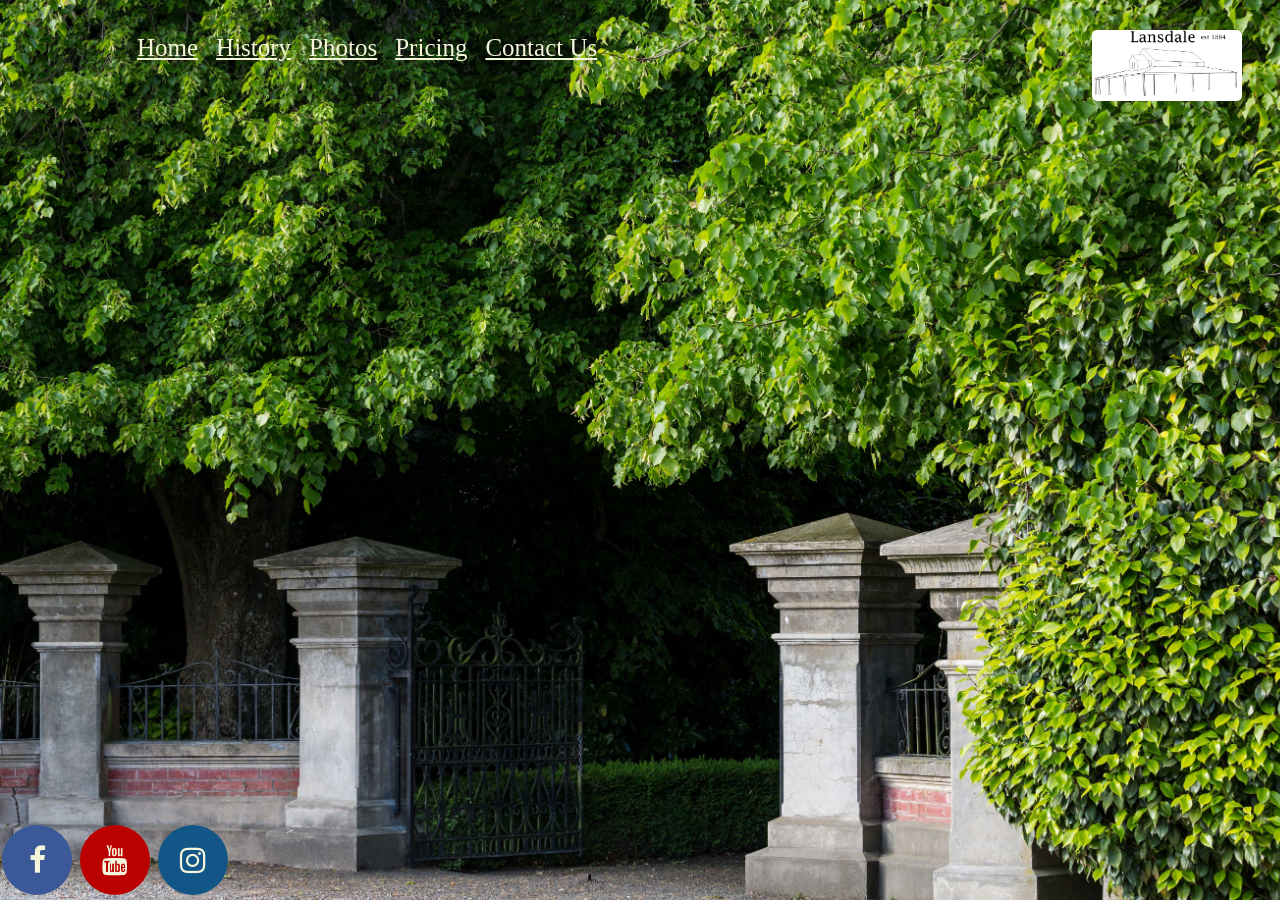
==== contact/index.html @ 63965656 "Added coded by... to all pages" ====
<!DOCTYPE html>
<html lang="en">
<meta charset="UTF-8">
    <!-- always include these 4 things above -->    
<head>
<meta name="viewport" content="width=device-width, initial-scale=1.0">
<title>Contact Us</title>
<link rel="stylesheet" href="/css/style2.css">
<!-- Coded By Jacob Goodall (goodall.one), and Harry Wells --> 
    </head>
    <body>
    <header>
    
        <div class="row">
            <div class="logo">
            <image src="/img/logo.gif"></image>
            </div>
        
        <div class="links"> 
                 
            <a href="https://lansdale.events/">Home</a>
            <a href="https://lansdale.events/history/">History</a>
            <a href="https://lansdale.events/photos/">Photos</a>
            <a href="https://lansdale.events/pricing/">Pricing</a>
            <a href="https://lansdale.events/contact/">Contact Us</a>
           
        </div> 
        </div>  
                        
        </header>   
      <!-- To edit what the form says, login to 123formbuilder -->
       <iframe allowtransparency="true" 
       style="min-height:700px; 
       height:inherit; overflow:auto;" 
       width="100%" 
       id="contactform123" 
       name="contactform123" 
       marginwidth="0" 
       marginheight="0" 
       frameborder="0" 
       src="//www.123formbuilder.com/my-contact-form-5692111.html"><p>Your browser does not support iframes. The contact form cannot be displayed. Please use another contact method (phone, fax etc)</p></iframe><!-- www.123formbuilder.com script ends here -->
        <br>

        <div class="footer">
            <footer>
                <!-- For Buttons (Follow Us)-->
             <meta name="viewport" content="width=device-width, initial-scale=1">
             <link rel="stylesheet" href="https://cdnjs.cloudflare.com/ajax/libs/font-awesome/4.7.0/css/font-awesome.min.css">
             <style>
             .fa {
               padding: 20px;
               font-size: 30px;
               width: 30px;
               text-align: center;
               text-decoration: none;
               margin: 5px 2px;
               border-radius: 50%;
             }
             
             .fa:hover {
                 opacity: 0.7;
             }
             
             .fa-facebook {
               background: #3B5998;
               color: white;
             }
             
             .fa-youtube {
               background: #bb0000;
               color: white;
             }
             
             .fa-instagram {
               background: #125688;
               color: white;
               }
             
             </style>
          
             <body>
             
             <!-- Add font awesome icons -->
             <a href="https://www.facebook.com/lansdalenz/" class="fa fa-facebook"></a>
             <a href="https://www.youtube.com/channel/UCY4k8mP_amuouqGn9xVQi1Q" class="fa fa-youtube"></a>
             <a href="https://www.instagram.com/lansdalenz/" class="fa fa-instagram"></a>       
          </body>
          
          <meta charset="utf-8">
          <meta name="viewport" content="width=device-width, initial-scale=1">
            </footer>
          </div>

            
      </body>

    
</html>
---- css/style2.css ----
/* Styles for Contact us */

*
{
    margin: 0;
    padding: 0;
    
}

a{
    margin-top: 10px;
    margin-right: 9px;
    margin-left: 9px;
    


}

.logo{
    margin-top: 10px;

}
.footer {
    position: fixed;
    left: 0;
    bottom: 0;
    width: 100%;
    color: white;
    text-align: left;
  }

body{
    font-family: Lucida Sans Unicode;
    background-color: beige;
    background-image: url("/img/pic1.jpg");
    background-position: center center;
    background-size: 100vw;
    background-repeat: no-repeat;
    background-attachment: fixed;
    background-size: cover;

    
    
    
    
    
    
}

header
{
    
    background-size: cover;
    
    
    
}

.links {
    background-position: center;
    margin-left: 10vw;
    display: table;
    margin-top: 30px;
    padding-top: 4px;
    padding-bottom: 4px;
    border-radius: 7.5px;
    font-size: 25px;



}

.logo img
{
    width: 150px;
        height:auto;
    float: right;
    border-radius: 5px;
    margin-right: 3vw;
}
.body
{
    font-family: monospace;
}








h2{
   
    color:whitesmoke; 
    background-color: rgba(76, 154, 226, 0.733);
    text-align: center;
    margin-top: 1vw;
    border-radius: 15px;
    padding-top: 1px;
    padding-bottom: 1px;
    font-size: 40px;
    margin-left: 1px;
    width: 900px;
   
    

}



iframe
{
    margin-left: 1vw;
}


a:link{
    color: beige;
    
}

a:visited{
    color: beige;
    
}

a:hover{
    color: beige;
    
}

@media only screen and (max-width: 750px) {
    .links{
        font-size: 14px;
        margin-left: 2px;
        padding-top: 0.5px;
        padding-bottom: 0.5px;
        text-align: center; 
        
        margin-top: 5px;

    }  
    
    .footer {
        left: 0;
        bottom: 0;
        width: 100%;
        color: white;
        text-align: left;
      }
    .logo img{
    width: 75px;
        height:auto;
    float: right;
    border-radius: 5px;
    margin-right: 3vw; }
    
    a{
        margin-left: 2px;
        margin-right: 2px;
    }
    

}
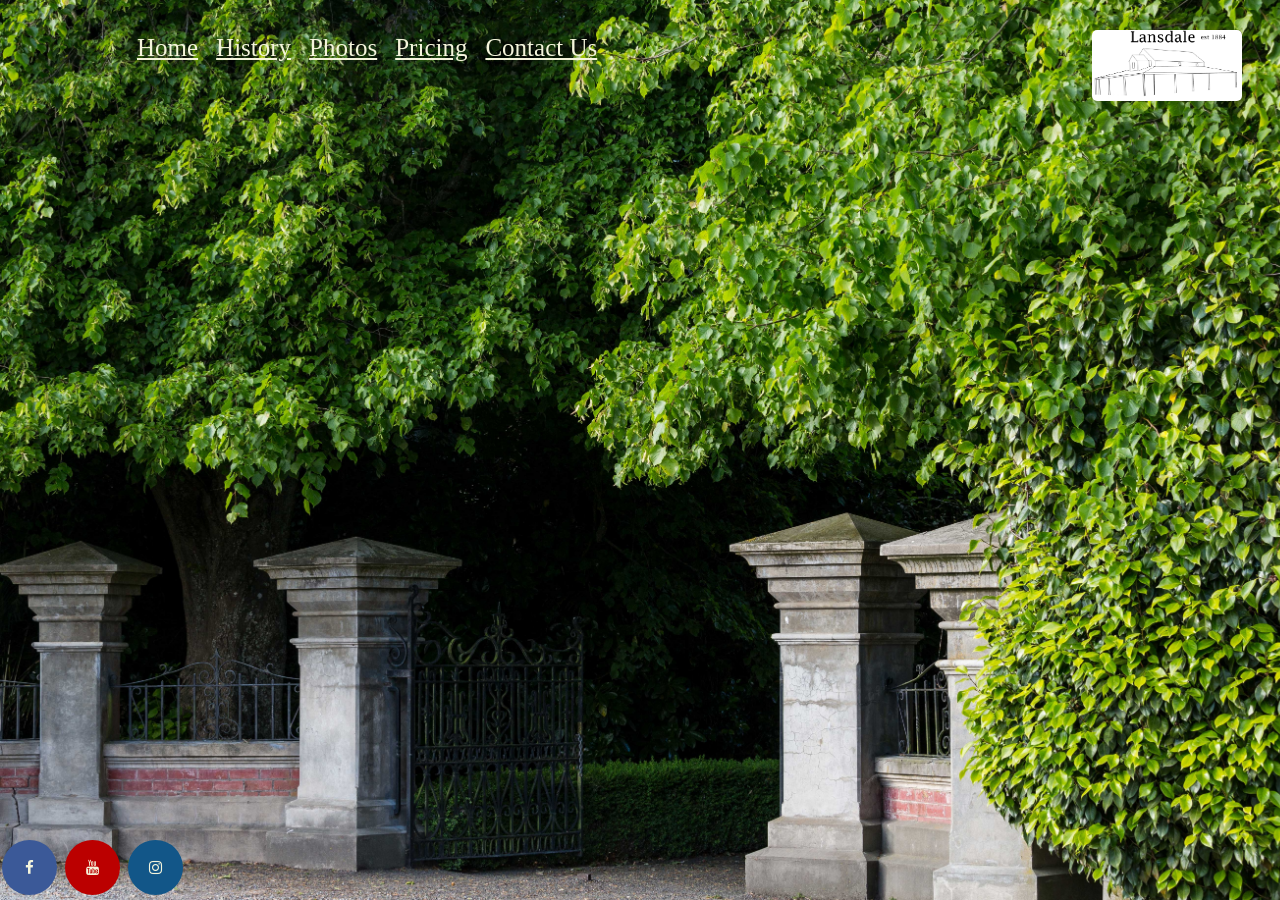
==== commit 7c664ffb: "Chnaged icons sizes" ====
--- a/contact/index.html
+++ b/contact/index.html
@@ -49,8 +49,8 @@
              <style>
              .fa {
                padding: 20px;
-               font-size: 30px;
-               width: 30px;
+               font-size: 15px;
+               width: 15px;
                text-align: center;
                text-decoration: none;
                margin: 5px 2px;
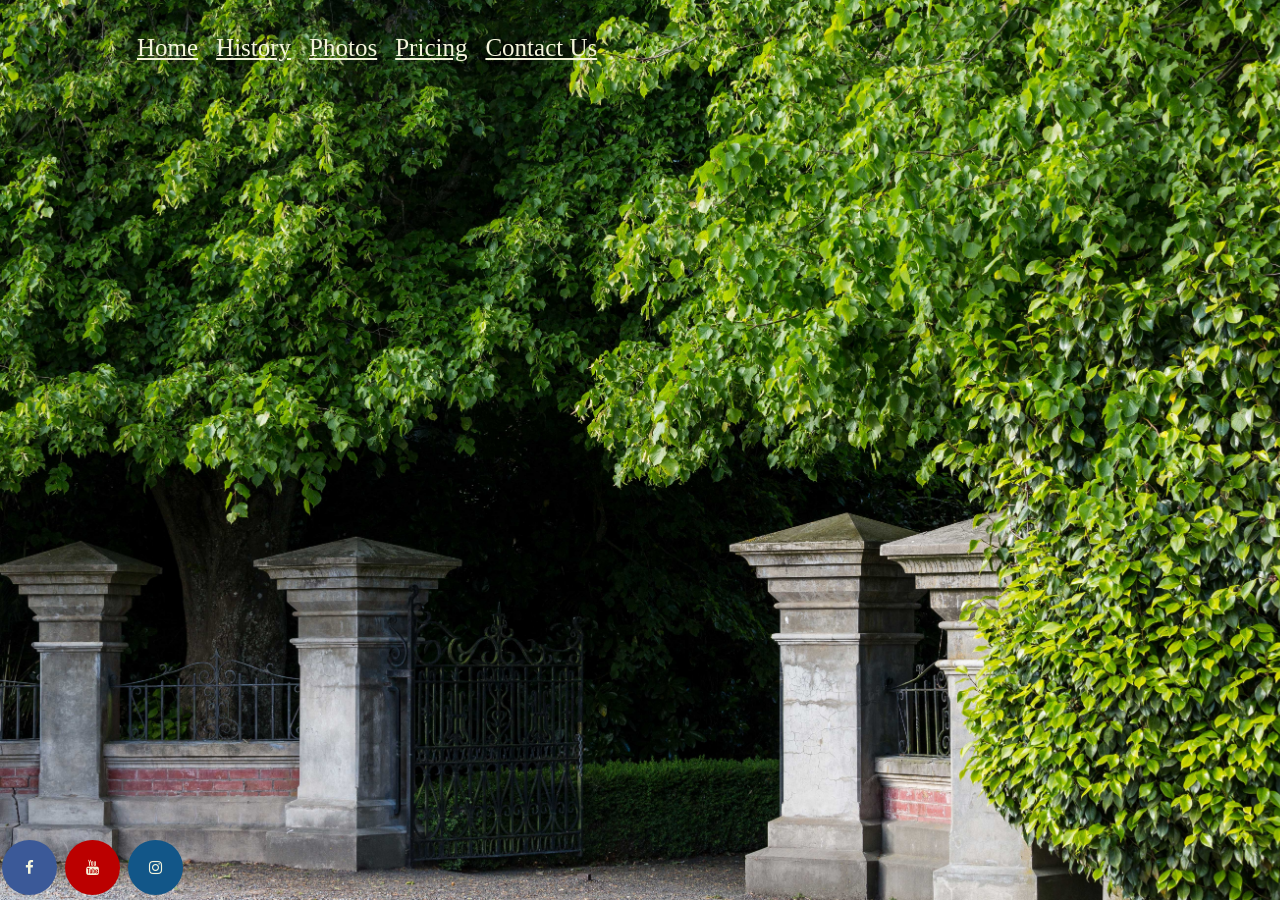
==== commit 2e7bdb67: "Removed Logo Logo Looked bad so removed" ====
--- a/contact/index.html
+++ b/contact/index.html
@@ -11,10 +11,7 @@
     <body>
     <header>
     
-        <div class="row">
-            <div class="logo">
-            <image src="/img/logo.gif"></image>
-            </div>
+
         
         <div class="links"> 
                  
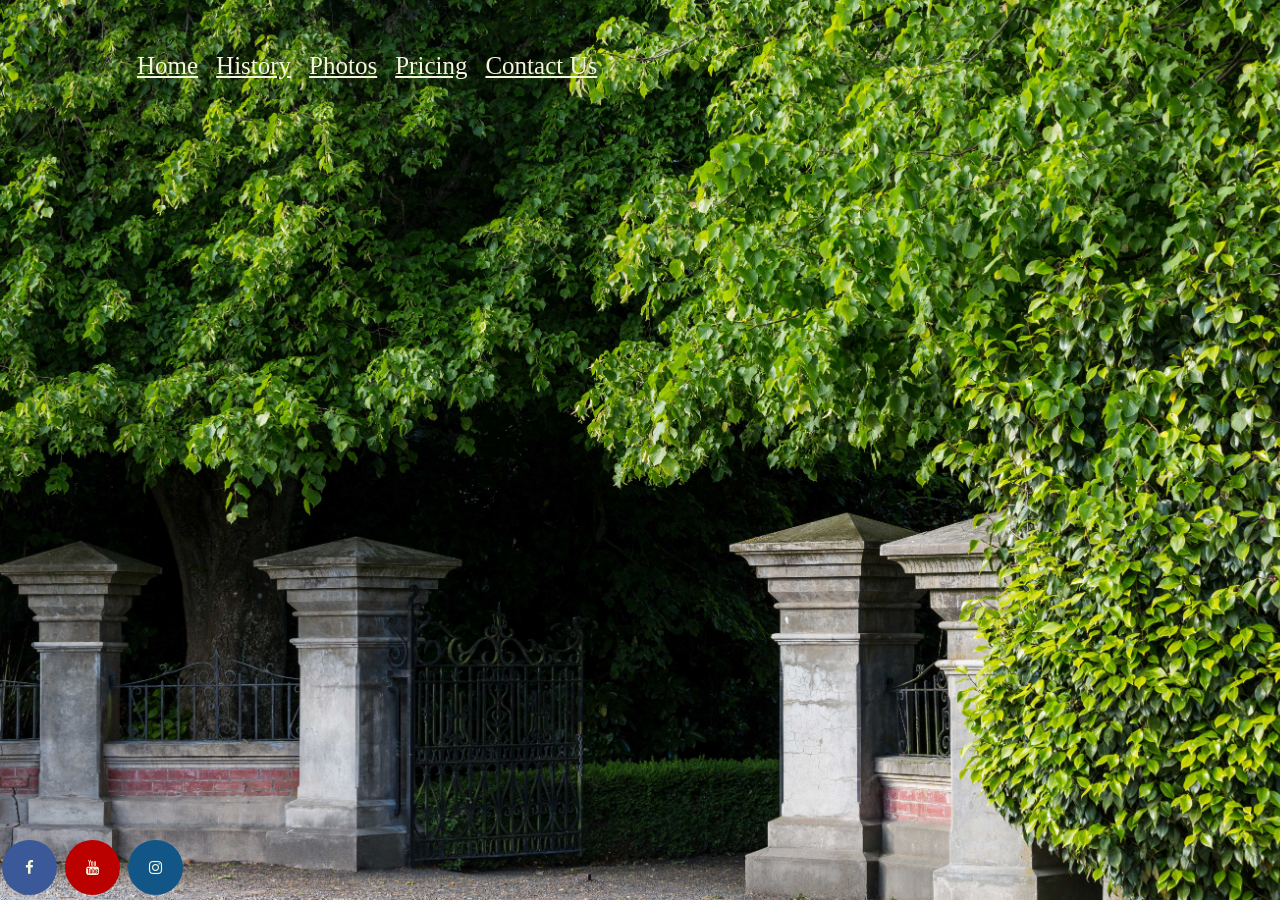
==== commit a1bcc7f0: "Removed unneeded stuff" ====
--- a/contact/index.html
+++ b/contact/index.html
@@ -1,12 +1,12 @@
 <!DOCTYPE html>
 <html lang="en">
 <meta charset="UTF-8">
-    <!-- always include these 4 things above -->    
+    \ 
 <head>
 <meta name="viewport" content="width=device-width, initial-scale=1.0">
 <title>Contact Us</title>
 <link rel="stylesheet" href="/css/style2.css">
-<!-- Coded By Jacob Goodall (goodall.one), and Harry Wells --> 
+
     </head>
     <body>
     <header>
@@ -22,10 +22,10 @@
             <a href="https://lansdale.events/contact/">Contact Us</a>
            
         </div> 
-        </div>  
+         
                         
         </header>   
-      <!-- To edit what the form says, login to 123formbuilder -->
+      \
        <iframe allowtransparency="true" 
        style="min-height:700px; 
        height:inherit; overflow:auto;" 
@@ -40,7 +40,7 @@
 
         <div class="footer">
             <footer>
-                <!-- For Buttons (Follow Us)-->
+                
              <meta name="viewport" content="width=device-width, initial-scale=1">
              <link rel="stylesheet" href="https://cdnjs.cloudflare.com/ajax/libs/font-awesome/4.7.0/css/font-awesome.min.css">
              <style>
@@ -77,8 +77,7 @@
           
              <body>
              
-             <!-- Add font awesome icons -->
-             <a href="https://www.facebook.com/lansdalenz/" class="fa fa-facebook"></a>
+                          <a href="https://www.facebook.com/lansdalenz/" class="fa fa-facebook"></a>
              <a href="https://www.youtube.com/channel/UCY4k8mP_amuouqGn9xVQi1Q" class="fa fa-youtube"></a>
              <a href="https://www.instagram.com/lansdalenz/" class="fa fa-instagram"></a>       
           </body>
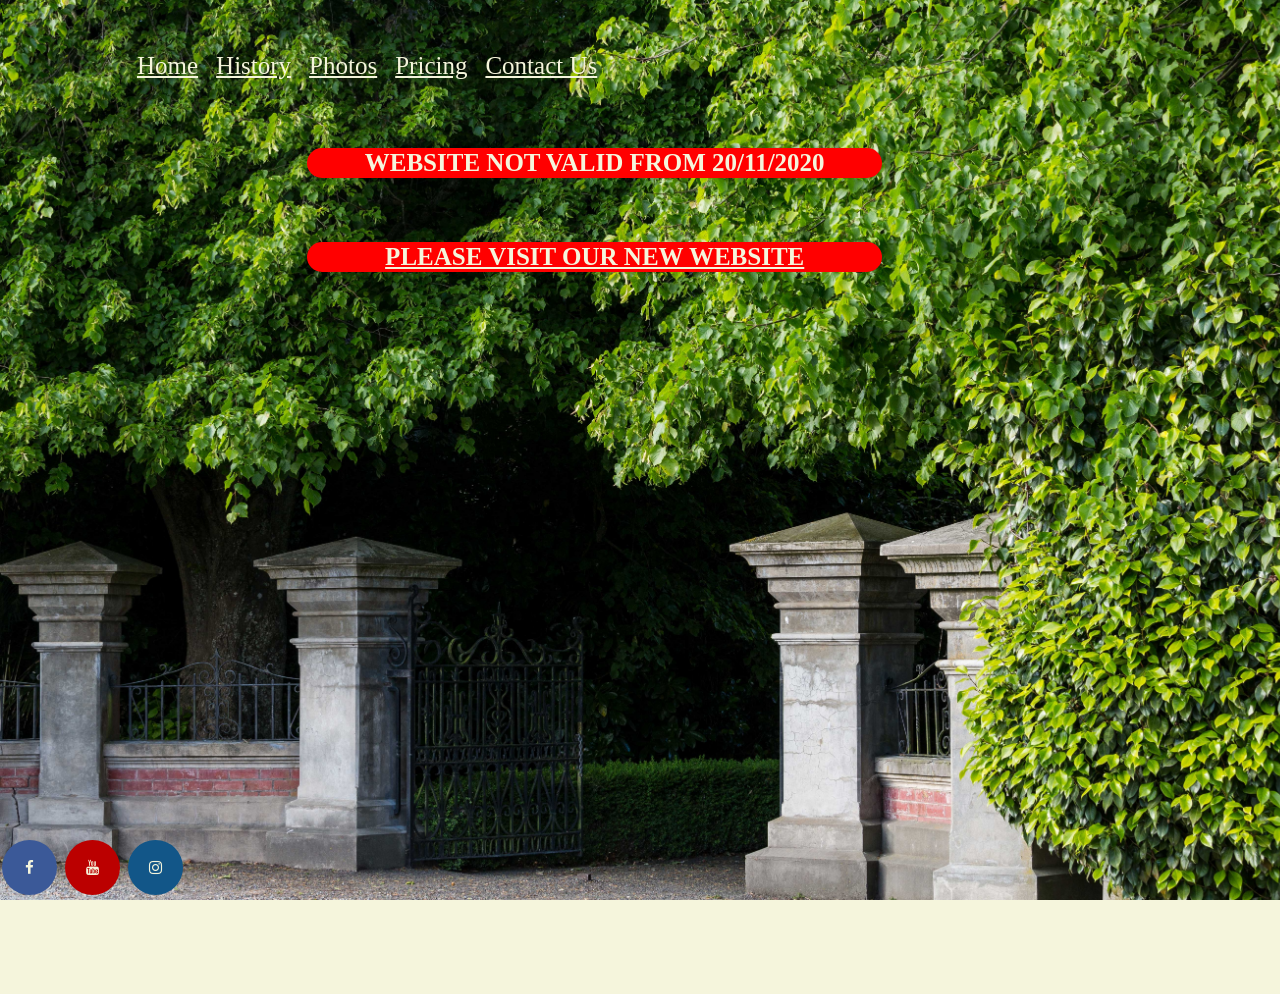
==== commit 89a04b4c: "Added not valid to all pages and css" ====
--- a/contact/index.html
+++ b/contact/index.html
@@ -22,7 +22,8 @@
             <a href="https://lansdale.events/contact/">Contact Us</a>
            
         </div> 
-         
+        <h6>Website Not Valid From 20/11/2020</h6>
+        <h6><a href="https://lansdale.nz/">Please Visit Our New Website</a></h6>       
                         
         </header>   
       \
--- a/css/style2.css
+++ b/css/style2.css
@@ -11,11 +11,27 @@
     margin-top: 10px;
     margin-right: 9px;
     margin-left: 9px;
-    
+    ;
 
 
 }
+h6
+{
+    
+    color: beige;
+    background-color: red;
+    text-transform: uppercase;
+    text-align: center;
+    margin-top: 5vw;
+    border-radius: 15px;
+    padding-top: 1px;
+    padding-bottom: 1px;
+    font-size: 25px;
+    margin-left: 24vw;
+    width: 575px;
+    display: table;
 
+}
 .logo{
     margin-top: 10px;
 
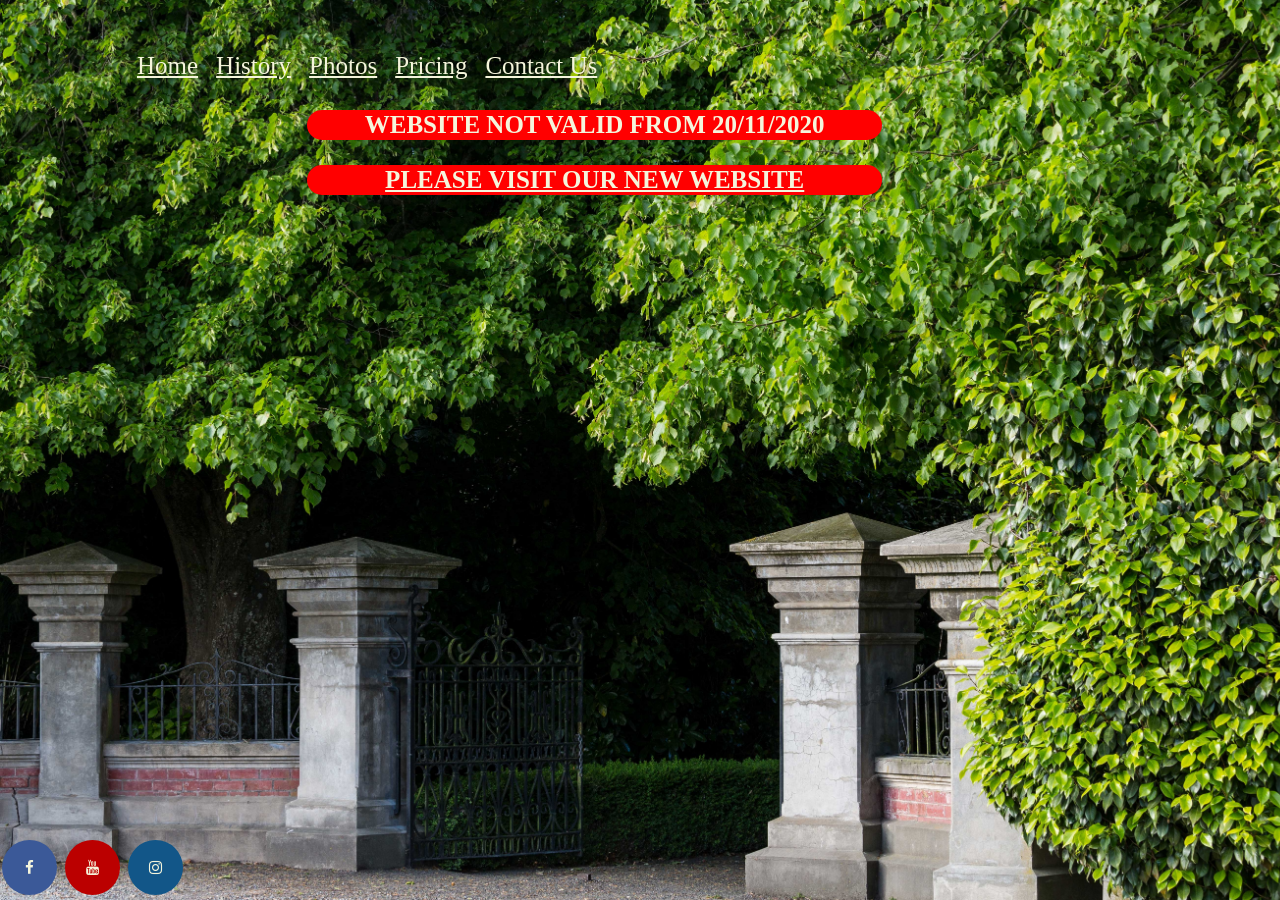
==== commit 3b0b0c5c: "Updated" ====
--- a/contact/index.html
+++ b/contact/index.html
@@ -26,7 +26,7 @@
         <h6><a href="https://lansdale.nz/">Please Visit Our New Website</a></h6>       
                         
         </header>   
-      \
+      
        <iframe allowtransparency="true" 
        style="min-height:700px; 
        height:inherit; overflow:auto;" 
--- a/css/style2.css
+++ b/css/style2.css
@@ -15,6 +15,25 @@
 
 
 }
+h1
+{
+    
+    color: beige;
+    background-color: rgba(76, 154, 226, 0.733);
+    text-transform: uppercase;
+    text-align: center;
+    margin-top: 3vw;
+    border-radius: 15px;
+    padding-top: 1px;
+    padding-bottom: 1px;
+    font-size: 45px;
+    margin-left: 24vw;
+    width: 575px;
+    display: table;
+
+}
+
+
 h6
 {
     
@@ -22,7 +41,7 @@
     background-color: red;
     text-transform: uppercase;
     text-align: center;
-    margin-top: 5vw;
+    margin-top: 2vw;
     border-radius: 15px;
     padding-top: 1px;
     padding-bottom: 1px;
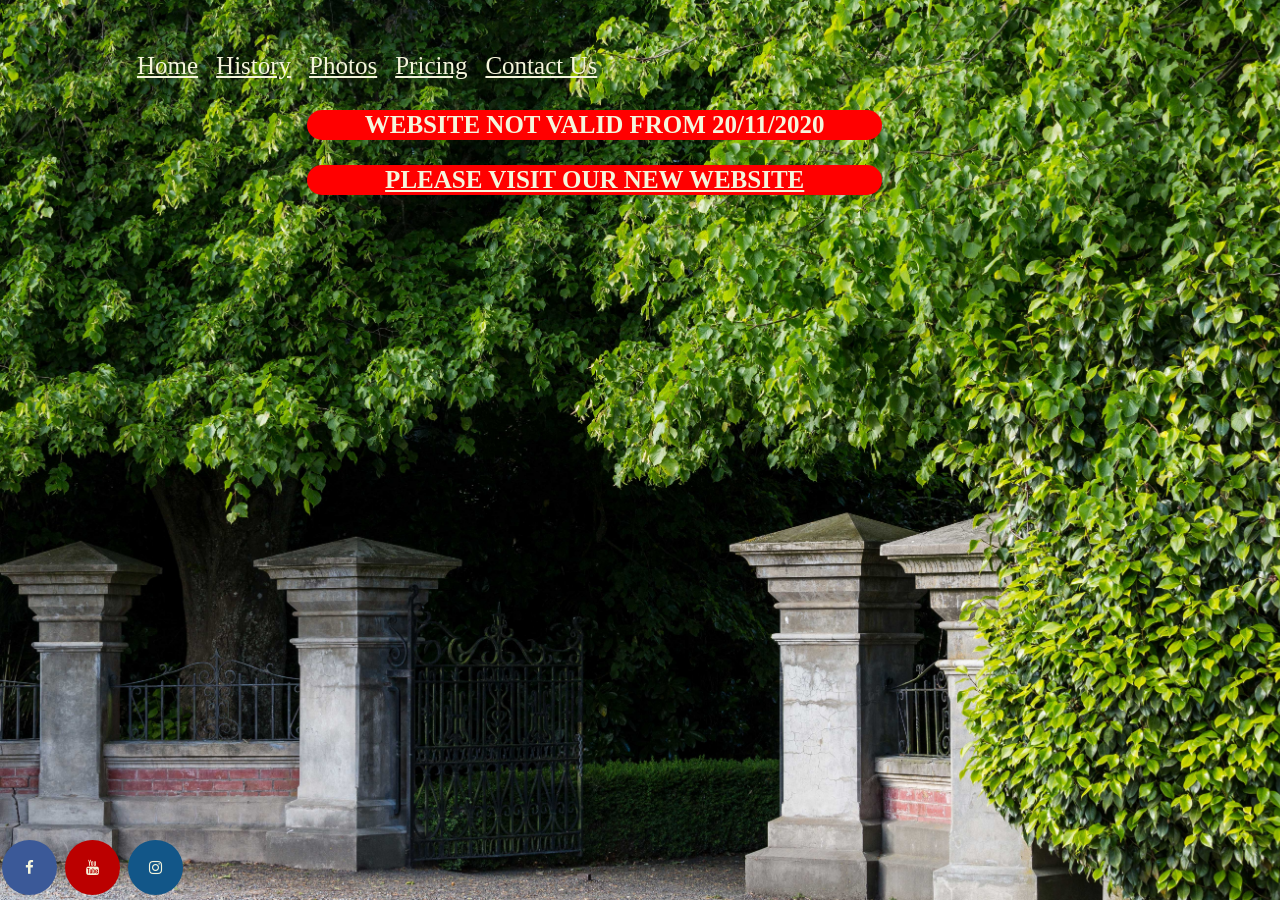
==== commit 70b81ec6: "Changed links to new domain" ====
--- a/contact/index.html
+++ b/contact/index.html
@@ -15,11 +15,11 @@
         
         <div class="links"> 
                  
-            <a href="https://lansdale.events/">Home</a>
-            <a href="https://lansdale.events/history/">History</a>
-            <a href="https://lansdale.events/photos/">Photos</a>
-            <a href="https://lansdale.events/pricing/">Pricing</a>
-            <a href="https://lansdale.events/contact/">Contact Us</a>
+            <a href="https://legacy.lansdale.co.nz">Home</a>
+            <a href="https://legacy.lansdale.co.nz/history/">History</a>
+            <a href="https://legacy.lansdale.co.nz/photos/">Photos</a>
+            <a href="https://legacy.lansdale.co.nz/pricing/">Pricing</a>
+            <a href="https://legacy.lansdale.co.nz/contact/">Contact Us</a>
            
         </div> 
         <h6>Website Not Valid From 20/11/2020</h6>
--- a/css/style2.css
+++ b/css/style2.css
@@ -175,6 +175,15 @@
         
         margin-top: 5px;
 
+    }
+    h6 {
+        font-size: 20px;
+        padding-top: 0px;
+        padding-bottom: 0px;
+        padding-left: 0px;
+        max-width: 300px;
+        margin-left: 2px;
+        width: 575px;
     }  
     
     .footer {
